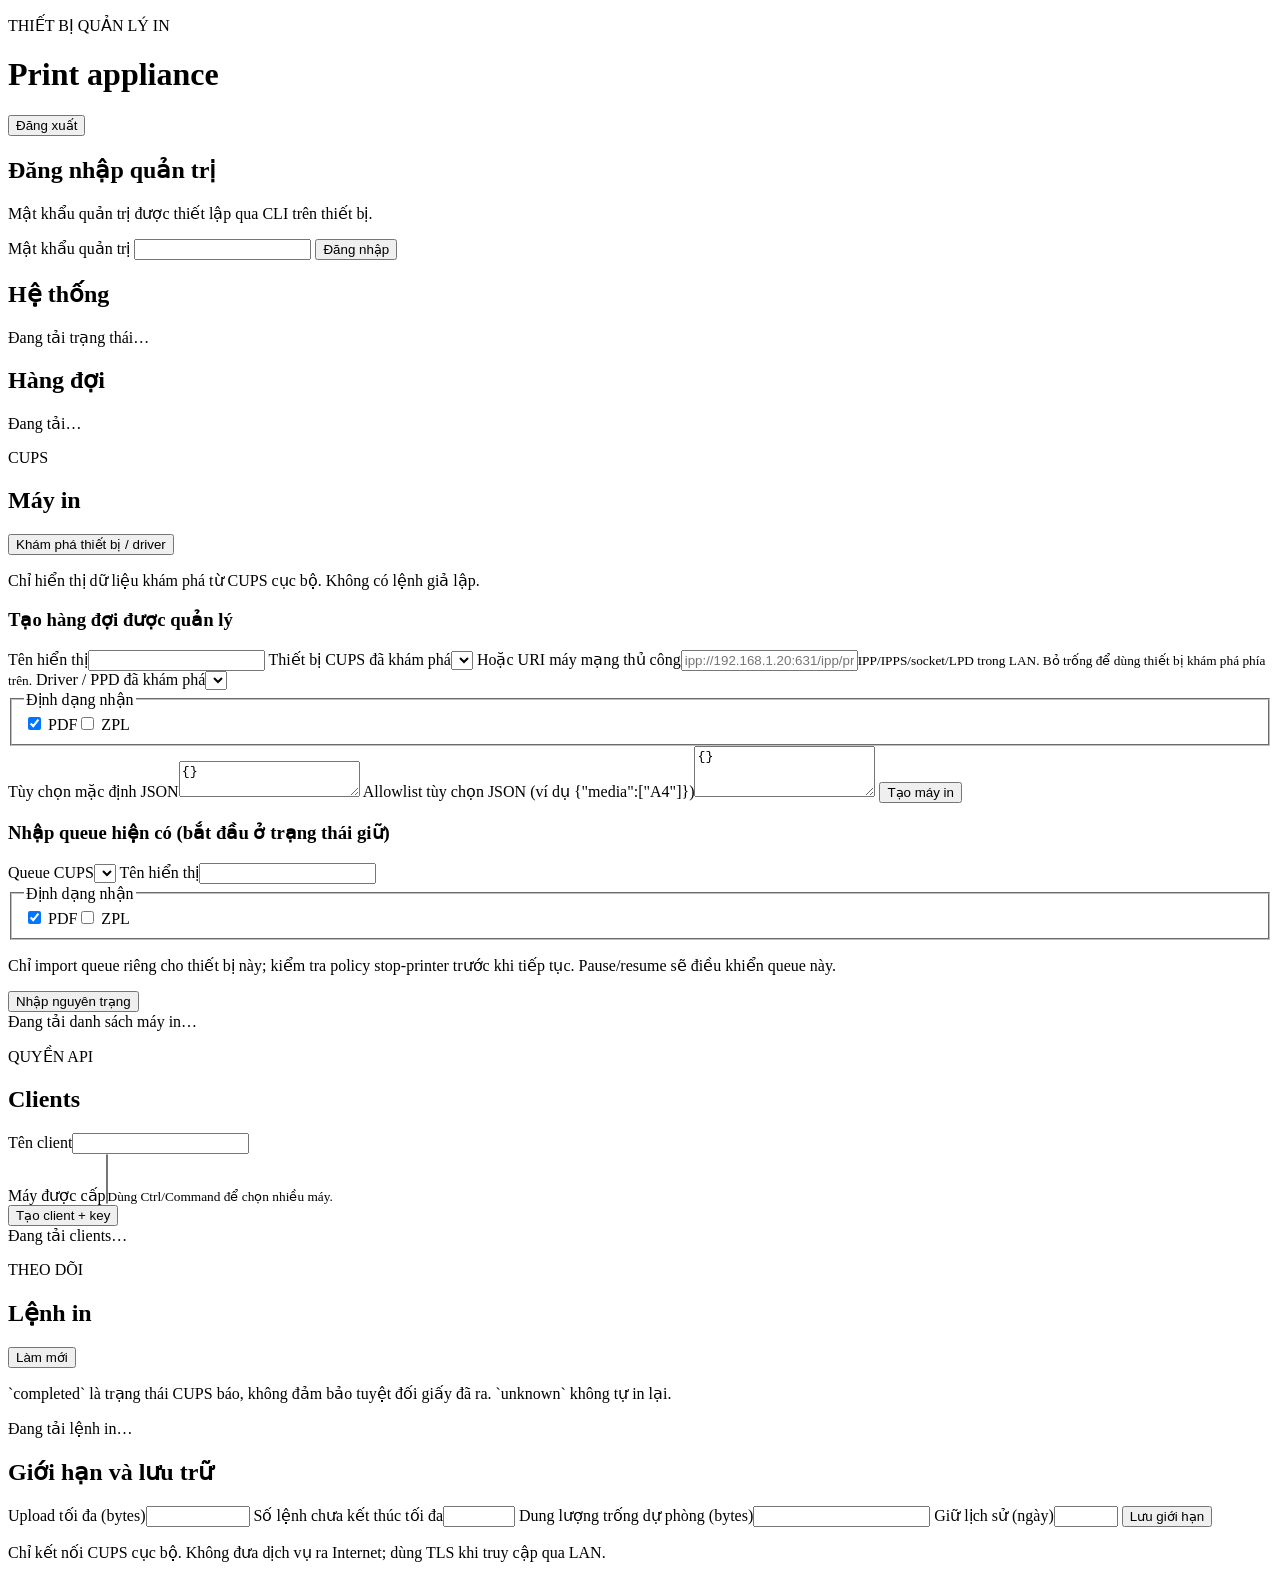
==== src/print_appliance/static/index.html @ 53491ac1 "Initial printer appliance implementation" ====
<!doctype html>
<html lang="vi">
<head>
  <meta charset="utf-8">
  <meta name="viewport" content="width=device-width, initial-scale=1">
  <meta name="color-scheme" content="light">
  <title>Print appliance · Quản trị</title>
  <link rel="stylesheet" href="/assets/style.css">
  <script src="/assets/app.js" defer></script>
</head>
<body>
  <header class="topbar">
    <div><p class="eyebrow">THIẾT BỊ QUẢN LÝ IN</p><h1>Print appliance</h1></div>
    <button id="logout" class="quiet hidden" type="button">Đăng xuất</button>
  </header>
  <main>
    <section id="notice" class="notice" role="status" aria-live="polite" hidden></section>
    <section id="login-panel" class="panel narrow">
      <h2>Đăng nhập quản trị</h2>
      <p>Mật khẩu quản trị được thiết lập qua CLI trên thiết bị.</p>
      <form id="login-form">
        <label for="password">Mật khẩu quản trị</label>
        <input id="password" name="password" type="password" autocomplete="current-password" required>
        <button type="submit">Đăng nhập</button>
      </form>
    </section>
    <div id="dashboard" class="hidden">
      <section class="overview">
        <article class="panel"><h2>Hệ thống</h2><div id="system-status" class="loading">Đang tải trạng thái…</div></article>
        <article class="panel"><h2>Hàng đợi</h2><div id="job-counts" class="loading">Đang tải…</div></article>
      </section>
      <section class="panel">
        <div class="section-heading"><div><p class="eyebrow">CUPS</p><h2>Máy in</h2></div><button id="discover" class="secondary" type="button">Khám phá thiết bị / driver</button></div>
        <p id="discovery-state" class="muted">Chỉ hiển thị dữ liệu khám phá từ CUPS cục bộ. Không có lệnh giả lập.</p>
        <div id="discovery" class="discovery hidden">
          <form id="managed-printer-form" class="subpanel">
            <h3>Tạo hàng đợi được quản lý</h3>
            <label for="printer-name">Tên hiển thị</label><input id="printer-name" required maxlength="120">
            <label for="device-uri">Thiết bị CUPS đã khám phá</label><select id="device-uri"></select>
            <label for="manual-uri">Hoặc URI máy mạng thủ công</label><input id="manual-uri" placeholder="ipp://192.168.1.20:631/ipp/print" aria-describedby="manual-uri-help"><small id="manual-uri-help">IPP/IPPS/socket/LPD trong LAN. Bỏ trống để dùng thiết bị khám phá phía trên.</small>
            <label for="driver">Driver / PPD đã khám phá</label><select id="driver" required></select>
            <fieldset><legend>Định dạng nhận</legend><label class="check"><input type="checkbox" name="format" value="pdf" checked> PDF</label><label class="check"><input type="checkbox" name="format" value="zpl"> ZPL</label></fieldset>
            <label for="default-options">Tùy chọn mặc định JSON</label><textarea id="default-options" rows="2">{}</textarea>
            <label for="allowed-options">Allowlist tùy chọn JSON (ví dụ {"media":["A4"]})</label><textarea id="allowed-options" rows="3">{}</textarea>
            <button type="submit">Tạo máy in</button>
          </form>
          <form id="import-form" class="subpanel">
            <h3>Nhập queue hiện có (bắt đầu ở trạng thái giữ)</h3>
            <label for="existing-queue">Queue CUPS</label><select id="existing-queue" required></select>
            <label for="import-name">Tên hiển thị</label><input id="import-name" required maxlength="120">
            <fieldset><legend>Định dạng nhận</legend><label class="check"><input type="checkbox" name="import-format" value="pdf" checked> PDF</label><label class="check"><input type="checkbox" name="import-format" value="zpl"> ZPL</label></fieldset>
            <p>Chỉ import queue riêng cho thiết bị này; kiểm tra policy stop-printer trước khi tiếp tục. Pause/resume sẽ điều khiển queue này.</p><button type="submit">Nhập nguyên trạng</button>
          </form>
        </div>
        <div id="printers" class="loading">Đang tải danh sách máy in…</div>
      </section>
      <section class="panel">
        <div class="section-heading"><div><p class="eyebrow">QUYỀN API</p><h2>Clients</h2></div></div>
        <form id="client-form" class="inline-form">
          <div><label for="client-name">Tên client</label><input id="client-name" required maxlength="120"></div>
          <div><label for="client-printers">Máy được cấp</label><select id="client-printers" multiple size="3" aria-describedby="client-help"></select><small id="client-help">Dùng Ctrl/Command để chọn nhiều máy.</small></div>
          <button type="submit">Tạo client + key</button>
        </form>
        <div id="clients" class="loading">Đang tải clients…</div>
      </section>
      <section class="panel">
        <div class="section-heading"><div><p class="eyebrow">THEO DÕI</p><h2>Lệnh in</h2></div><button id="refresh" class="secondary" type="button">Làm mới</button></div>
        <p class="muted">`completed` là trạng thái CUPS báo, không đảm bảo tuyệt đối giấy đã ra. `unknown` không tự in lại.</p>
        <div id="jobs" class="loading">Đang tải lệnh in…</div>
        <aside id="job-details" class="subpanel hidden" aria-live="polite"></aside>
      </section>
      <section class="panel">
        <h2>Giới hạn và lưu trữ</h2>
        <form id="settings-form" class="settings-grid">
          <label>Upload tối đa (bytes)<input name="max_upload_bytes" type="number" min="65536" max="536870912" required></label>
          <label>Số lệnh chưa kết thúc tối đa<input name="max_pending_jobs" type="number" min="1" max="10000" required></label>
          <label>Dung lượng trống dự phòng (bytes)<input name="min_free_bytes" type="number" min="0" required></label>
          <label>Giữ lịch sử (ngày)<input name="history_retention_days" type="number" min="1" max="3650" required></label>
          <button type="submit">Lưu giới hạn</button>
        </form>
      </section>
    </div>
  </main>
  <footer><p>Chỉ kết nối CUPS cục bộ. Không đưa dịch vụ ra Internet; dùng TLS khi truy cập qua LAN.</p></footer>
</body>
</html>
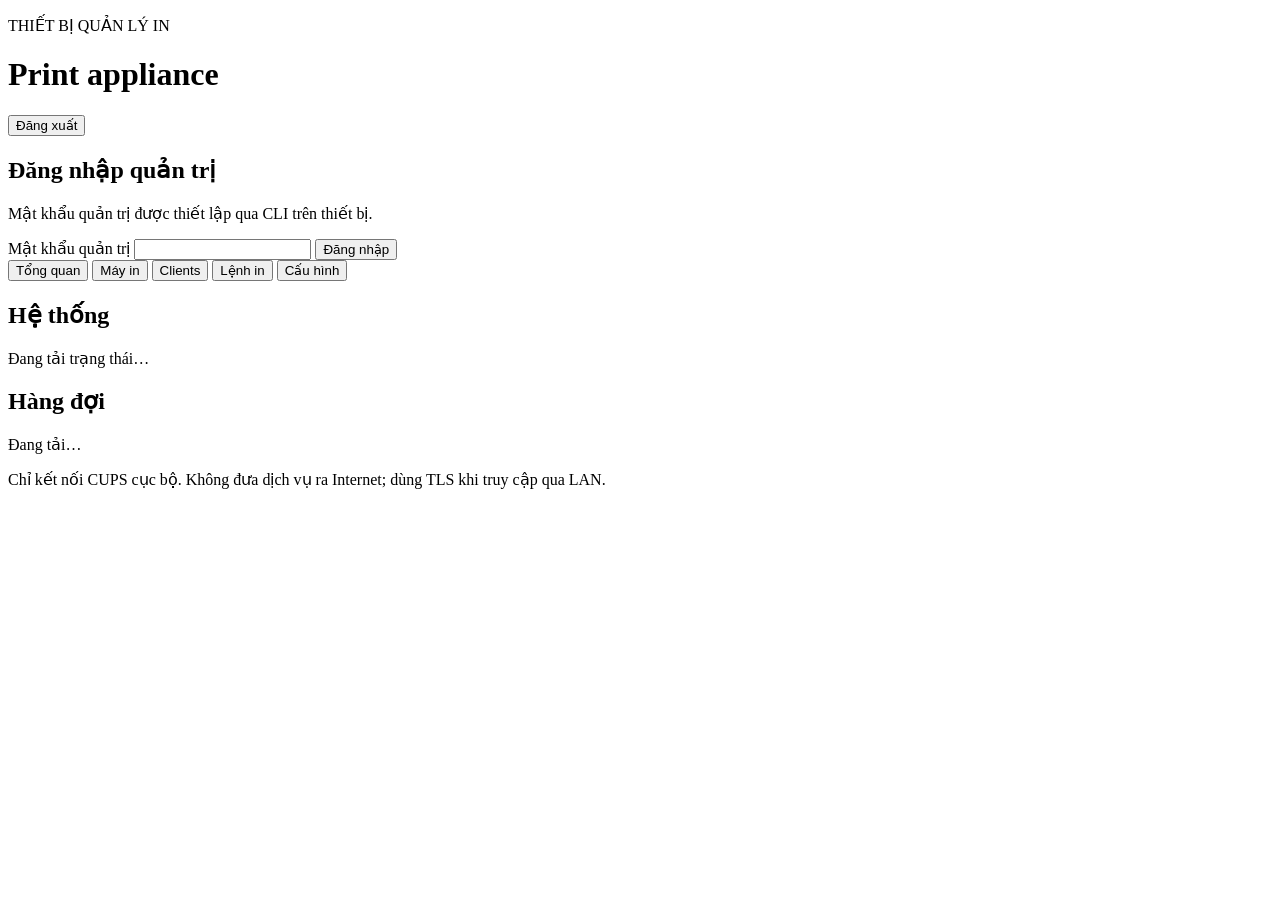
==== commit 0edc0caf: "Add admin function tabs and searchable driver selection" ====
--- a/src/print_appliance/static/index.html
+++ b/src/print_appliance/static/index.html
@@ -25,11 +25,20 @@
       </form>
     </section>
     <div id="dashboard" class="hidden">
-      <section class="overview">
-        <article class="panel"><h2>Hệ thống</h2><div id="system-status" class="loading">Đang tải trạng thái…</div></article>
-        <article class="panel"><h2>Hàng đợi</h2><div id="job-counts" class="loading">Đang tải…</div></article>
+      <nav class="tab-list" role="tablist" aria-label="Các chức năng quản trị">
+        <button id="tab-overview" type="button" role="tab" data-tab="overview" aria-controls="view-overview" aria-selected="true">Tổng quan</button>
+        <button id="tab-printers" type="button" role="tab" data-tab="printers" aria-controls="view-printers" aria-selected="false" tabindex="-1">Máy in</button>
+        <button id="tab-clients" type="button" role="tab" data-tab="clients" aria-controls="view-clients" aria-selected="false" tabindex="-1">Clients</button>
+        <button id="tab-jobs" type="button" role="tab" data-tab="jobs" aria-controls="view-jobs" aria-selected="false" tabindex="-1">Lệnh in</button>
+        <button id="tab-settings" type="button" role="tab" data-tab="settings" aria-controls="view-settings" aria-selected="false" tabindex="-1">Cấu hình</button>
+      </nav>
+      <section id="view-overview" class="tab-panel" role="tabpanel" aria-labelledby="tab-overview" tabindex="0">
+        <div class="overview">
+          <article class="panel"><h2>Hệ thống</h2><div id="system-status" class="loading">Đang tải trạng thái…</div></article>
+          <article class="panel"><h2>Hàng đợi</h2><div id="job-counts" class="loading">Đang tải…</div></article>
+        </div>
       </section>
-      <section class="panel">
+      <section id="view-printers" class="panel tab-panel" role="tabpanel" aria-labelledby="tab-printers" tabindex="0" hidden>
         <div class="section-heading"><div><p class="eyebrow">CUPS</p><h2>Máy in</h2></div><button id="discover" class="secondary" type="button">Khám phá thiết bị / driver</button></div>
         <p id="discovery-state" class="muted">Chỉ hiển thị dữ liệu khám phá từ CUPS cục bộ. Không có lệnh giả lập.</p>
         <div id="discovery" class="discovery hidden">
@@ -38,7 +47,10 @@
             <label for="printer-name">Tên hiển thị</label><input id="printer-name" required maxlength="120">
             <label for="device-uri">Thiết bị CUPS đã khám phá</label><select id="device-uri"></select>
             <label for="manual-uri">Hoặc URI máy mạng thủ công</label><input id="manual-uri" placeholder="ipp://192.168.1.20:631/ipp/print" aria-describedby="manual-uri-help"><small id="manual-uri-help">IPP/IPPS/socket/LPD trong LAN. Bỏ trống để dùng thiết bị khám phá phía trên.</small>
-            <label for="driver">Driver / PPD đã khám phá</label><select id="driver" required></select>
+            <label for="driver-search">Tìm driver theo tên / model</label>
+            <input id="driver-search" type="search" placeholder="Ví dụ: Canon, LBP6230, UFRII" autocomplete="off" aria-controls="driver" aria-describedby="driver-results">
+            <label for="driver">Driver / PPD đã khám phá</label><select id="driver" required aria-describedby="driver-results"></select>
+            <small id="driver-results" role="status" aria-live="polite">Khám phá CUPS để nạp danh sách driver.</small>
             <fieldset><legend>Định dạng nhận</legend><label class="check"><input type="checkbox" name="format" value="pdf" checked> PDF</label><label class="check"><input type="checkbox" name="format" value="zpl"> ZPL</label></fieldset>
             <label for="default-options">Tùy chọn mặc định JSON</label><textarea id="default-options" rows="2">{}</textarea>
             <label for="allowed-options">Allowlist tùy chọn JSON (ví dụ {"media":["A4"]})</label><textarea id="allowed-options" rows="3">{}</textarea>
@@ -54,7 +66,7 @@
         </div>
         <div id="printers" class="loading">Đang tải danh sách máy in…</div>
       </section>
-      <section class="panel">
+      <section id="view-clients" class="panel tab-panel" role="tabpanel" aria-labelledby="tab-clients" tabindex="0" hidden>
         <div class="section-heading"><div><p class="eyebrow">QUYỀN API</p><h2>Clients</h2></div></div>
         <form id="client-form" class="inline-form">
           <div><label for="client-name">Tên client</label><input id="client-name" required maxlength="120"></div>
@@ -63,13 +75,13 @@
         </form>
         <div id="clients" class="loading">Đang tải clients…</div>
       </section>
-      <section class="panel">
+      <section id="view-jobs" class="panel tab-panel" role="tabpanel" aria-labelledby="tab-jobs" tabindex="0" hidden>
         <div class="section-heading"><div><p class="eyebrow">THEO DÕI</p><h2>Lệnh in</h2></div><button id="refresh" class="secondary" type="button">Làm mới</button></div>
         <p class="muted">`completed` là trạng thái CUPS báo, không đảm bảo tuyệt đối giấy đã ra. `unknown` không tự in lại.</p>
         <div id="jobs" class="loading">Đang tải lệnh in…</div>
         <aside id="job-details" class="subpanel hidden" aria-live="polite"></aside>
       </section>
-      <section class="panel">
+      <section id="view-settings" class="panel tab-panel" role="tabpanel" aria-labelledby="tab-settings" tabindex="0" hidden>
         <h2>Giới hạn và lưu trữ</h2>
         <form id="settings-form" class="settings-grid">
           <label>Upload tối đa (bytes)<input name="max_upload_bytes" type="number" min="65536" max="536870912" required></label>
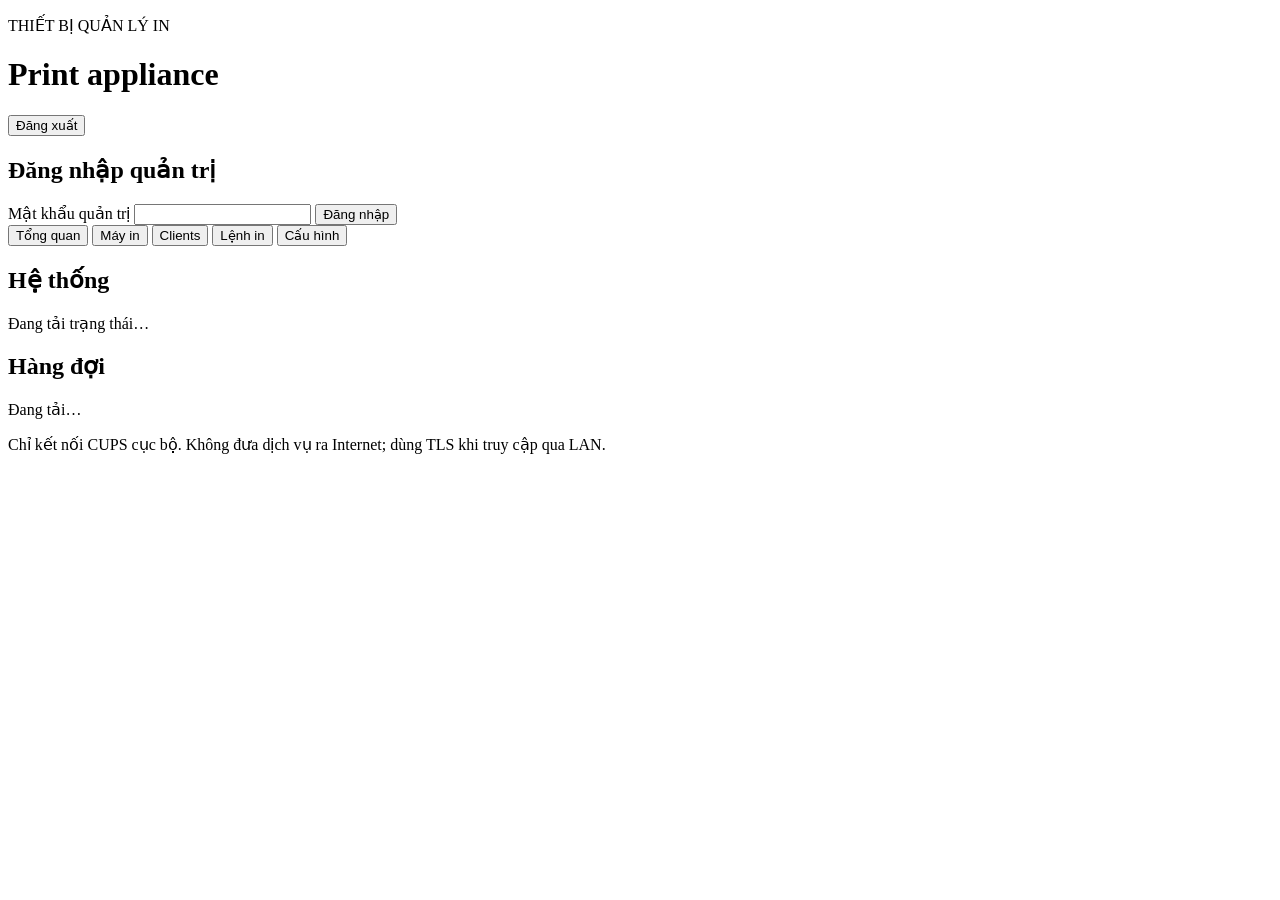
==== commit 7773c2bf: "Add safe printer and client CRUD with clearer admin controls" ====
--- a/src/print_appliance/static/index.html
+++ b/src/print_appliance/static/index.html
@@ -6,6 +6,7 @@
   <meta name="color-scheme" content="light">
   <title>Print appliance · Quản trị</title>
   <link rel="stylesheet" href="/assets/style.css">
+  <script src="/assets/controls.js" defer></script>
   <script src="/assets/app.js" defer></script>
 </head>
 <body>
@@ -14,12 +15,13 @@
     <button id="logout" class="quiet hidden" type="button">Đăng xuất</button>
   </header>
   <main>
+    <p id="busy-status" class="busy-status" role="status" hidden>Đang xử lý…</p>
     <section id="notice" class="notice" role="status" aria-live="polite" hidden></section>
     <section id="login-panel" class="panel narrow">
       <h2>Đăng nhập quản trị</h2>
-      <p>Mật khẩu quản trị được thiết lập qua CLI trên thiết bị.</p>
+
       <form id="login-form">
-        <label for="password">Mật khẩu quản trị</label>
+        <label for="password" data-help="Mật khẩu quản trị web được thiết lập trên thiết bị. Đây không phải mật khẩu SSH pi hay API key của client. Chỉ đăng nhập trên mạng nội bộ đáng tin cậy.">Mật khẩu quản trị</label>
         <input id="password" name="password" type="password" autocomplete="current-password" required>
         <button type="submit">Đăng nhập</button>
       </form>
@@ -39,29 +41,34 @@
         </div>
       </section>
       <section id="view-printers" class="panel tab-panel" role="tabpanel" aria-labelledby="tab-printers" tabindex="0" hidden>
-        <div class="section-heading"><div><p class="eyebrow">CUPS</p><h2>Máy in</h2></div><button id="discover" class="secondary" type="button">Khám phá thiết bị / driver</button></div>
-        <p id="discovery-state" class="muted">Chỉ hiển thị dữ liệu khám phá từ CUPS cục bộ. Không có lệnh giả lập.</p>
+        <div class="section-heading"><div><p class="eyebrow">CUPS</p><h2>Máy in</h2></div><button id="discover" class="secondary" type="button">Thêm máy in</button></div>
+        <p id="discovery-state" class="muted"></p>
         <div id="discovery" class="discovery hidden">
+          <div class="button-row add-mode" role="group" aria-label="Cách thêm máy in">
+            <button id="new-printer-mode" type="button" aria-pressed="true">Cấu hình máy mới</button>
+            <button id="import-printer-mode" class="secondary" type="button" aria-pressed="false">Dùng cấu hình có sẵn</button>
+            <button id="close-add" type="button" class="quiet">Đóng</button>
+          </div>
           <form id="managed-printer-form" class="subpanel">
-            <h3>Tạo hàng đợi được quản lý</h3>
-            <label for="printer-name">Tên hiển thị</label><input id="printer-name" required maxlength="120">
-            <label for="device-uri">Thiết bị CUPS đã khám phá</label><select id="device-uri"></select>
-            <label for="manual-uri">Hoặc URI máy mạng thủ công</label><input id="manual-uri" placeholder="ipp://192.168.1.20:631/ipp/print" aria-describedby="manual-uri-help"><small id="manual-uri-help">IPP/IPPS/socket/LPD trong LAN. Bỏ trống để dùng thiết bị khám phá phía trên.</small>
-            <label for="driver-search">Tìm driver theo tên / model</label>
-            <input id="driver-search" type="search" placeholder="Ví dụ: Canon, LBP6230, UFRII" autocomplete="off" aria-controls="driver" aria-describedby="driver-results">
-            <label for="driver">Driver / PPD đã khám phá</label><select id="driver" required aria-describedby="driver-results"></select>
-            <small id="driver-results" role="status" aria-live="polite">Khám phá CUPS để nạp danh sách driver.</small>
-            <fieldset><legend>Định dạng nhận</legend><label class="check"><input type="checkbox" name="format" value="pdf" checked> PDF</label><label class="check"><input type="checkbox" name="format" value="zpl"> ZPL</label></fieldset>
-            <label for="default-options">Tùy chọn mặc định JSON</label><textarea id="default-options" rows="2">{}</textarea>
-            <label for="allowed-options">Allowlist tùy chọn JSON (ví dụ {"media":["A4"]})</label><textarea id="allowed-options" rows="3">{}</textarea>
+            <h3>Cấu hình máy mới</h3>
+            <label for="printer-name" data-help-key="name">Tên hiển thị</label><input id="printer-name" required maxlength="120">
+            <label for="device-uri" data-help-key="uri">Thiết bị</label><select id="device-uri"></select>
+            <label for="driver-search" data-help-key="driver">Driver</label>
+            <div id="driver-picker"></div>
+            <fieldset><legend data-help-key="formats">Định dạng nhận</legend><label class="check"><input type="checkbox" name="format" value="pdf" checked> PDF</label><label class="check"><input type="checkbox" name="format" value="zpl"> ZPL</label></fieldset>
+            <details class="advanced"><summary>Nâng cao</summary>
+            <label for="manual-uri" data-help-key="uri">Địa chỉ mạng thủ công</label><input id="manual-uri" placeholder="ipp://192.168.1.20:631/ipp/print">
+            <label for="default-options" data-help-key="defaults">Tùy chọn mặc định (JSON)</label><textarea id="default-options" rows="2">{}</textarea>
+            <label for="allowed-options" data-help-key="allowed">Tùy chọn client được đổi (JSON)</label><textarea id="allowed-options" rows="3">{}</textarea>
+            </details>
             <button type="submit">Tạo máy in</button>
           </form>
-          <form id="import-form" class="subpanel">
-            <h3>Nhập queue hiện có (bắt đầu ở trạng thái giữ)</h3>
-            <label for="existing-queue">Queue CUPS</label><select id="existing-queue" required></select>
-            <label for="import-name">Tên hiển thị</label><input id="import-name" required maxlength="120">
-            <fieldset><legend>Định dạng nhận</legend><label class="check"><input type="checkbox" name="import-format" value="pdf" checked> PDF</label><label class="check"><input type="checkbox" name="import-format" value="zpl"> ZPL</label></fieldset>
-            <p>Chỉ import queue riêng cho thiết bị này; kiểm tra policy stop-printer trước khi tiếp tục. Pause/resume sẽ điều khiển queue này.</p><button type="submit">Nhập nguyên trạng</button>
+          <form id="import-form" class="subpanel" hidden>
+            <h3>Dùng cấu hình có sẵn</h3>
+            <label for="existing-queue" data-help-key="queue">Hàng đợi hệ thống</label><select id="existing-queue" required></select>
+            <label for="import-name" data-help-key="name">Tên hiển thị</label><input id="import-name" required maxlength="120">
+            <fieldset><legend data-help-key="formats">Định dạng nhận</legend><label class="check"><input type="checkbox" name="import-format" value="pdf" checked> PDF</label><label class="check"><input type="checkbox" name="import-format" value="zpl"> ZPL</label></fieldset>
+            <p>Máy bắt đầu tạm dừng. Sau khi đăng ký, nút tạm dừng/tiếp tục sẽ điều khiển hàng đợi CUPS này.</p><button type="submit">Đăng ký máy in</button>
           </form>
         </div>
         <div id="printers" class="loading">Đang tải danh sách máy in…</div>
@@ -69,25 +76,25 @@
       <section id="view-clients" class="panel tab-panel" role="tabpanel" aria-labelledby="tab-clients" tabindex="0" hidden>
         <div class="section-heading"><div><p class="eyebrow">QUYỀN API</p><h2>Clients</h2></div></div>
         <form id="client-form" class="inline-form">
-          <div><label for="client-name">Tên client</label><input id="client-name" required maxlength="120"></div>
-          <div><label for="client-printers">Máy được cấp</label><select id="client-printers" multiple size="3" aria-describedby="client-help"></select><small id="client-help">Dùng Ctrl/Command để chọn nhiều máy.</small></div>
+          <div><label for="client-name" data-help-key="client">Tên client</label><input id="client-name" required maxlength="120"></div>
+          <div><label for="client-printers" data-help-key="grants">Máy được cấp</label><select id="client-printers" multiple size="3"></select></div>
           <button type="submit">Tạo client + key</button>
         </form>
         <div id="clients" class="loading">Đang tải clients…</div>
       </section>
       <section id="view-jobs" class="panel tab-panel" role="tabpanel" aria-labelledby="tab-jobs" tabindex="0" hidden>
         <div class="section-heading"><div><p class="eyebrow">THEO DÕI</p><h2>Lệnh in</h2></div><button id="refresh" class="secondary" type="button">Làm mới</button></div>
-        <p class="muted">`completed` là trạng thái CUPS báo, không đảm bảo tuyệt đối giấy đã ra. `unknown` không tự in lại.</p>
+        <p class="muted">Hoàn thành là trạng thái hệ thống in báo, không phải xác nhận giấy đã ra. Lệnh chưa rõ kết quả không tự gửi lại.</p>
         <div id="jobs" class="loading">Đang tải lệnh in…</div>
         <aside id="job-details" class="subpanel hidden" aria-live="polite"></aside>
       </section>
       <section id="view-settings" class="panel tab-panel" role="tabpanel" aria-labelledby="tab-settings" tabindex="0" hidden>
         <h2>Giới hạn và lưu trữ</h2>
         <form id="settings-form" class="settings-grid">
-          <label>Upload tối đa (bytes)<input name="max_upload_bytes" type="number" min="65536" max="536870912" required></label>
-          <label>Số lệnh chưa kết thúc tối đa<input name="max_pending_jobs" type="number" min="1" max="10000" required></label>
-          <label>Dung lượng trống dự phòng (bytes)<input name="min_free_bytes" type="number" min="0" required></label>
-          <label>Giữ lịch sử (ngày)<input name="history_retention_days" type="number" min="1" max="3650" required></label>
+          <label data-help="Kích thước tối đa của một tệp PDF/ZPL, tính bằng byte. Ví dụ 10485760 tương đương 10 MiB. Tệp lớn hơn bị từ chối trước khi nhận lệnh.">Tệp tối đa (byte)<input name="max_upload_bytes" type="number" min="65536" max="536870912" required></label>
+          <label data-help="Tổng số lệnh đang chờ, đang giữ, đã giao hoặc chưa rõ kết quả được phép tồn tại. Đạt giới hạn thì từ chối lệnh mới; không xóa lệnh đã nhận.">Số lệnh đang xử lý tối đa<input name="max_pending_jobs" type="number" min="1" max="10000" required></label>
+          <label data-help="Dung lượng đĩa phải để trống sau khi nhận tệp, tính bằng byte. Ví dụ 104857600 là 100 MiB. Không đặt quá thấp vì thiết bị cần chỗ cho hệ điều hành và CUPS.">Đĩa trống dự phòng (byte)<input name="min_free_bytes" type="number" min="0" required></label>
+          <label data-help="Số ngày giữ chi tiết lệnh đã kết thúc, mặc định 30. Dấu chống trùng vẫn được giữ; không xóa lệnh đang chờ hoặc chưa rõ kết quả. Tệp đã kết thúc được dọn riêng. Thiết lập này không thay đổi lưu trữ của CUPS.">Giữ lịch sử (ngày)<input name="history_retention_days" type="number" min="1" max="3650" required></label>
           <button type="submit">Lưu giới hạn</button>
         </form>
       </section>
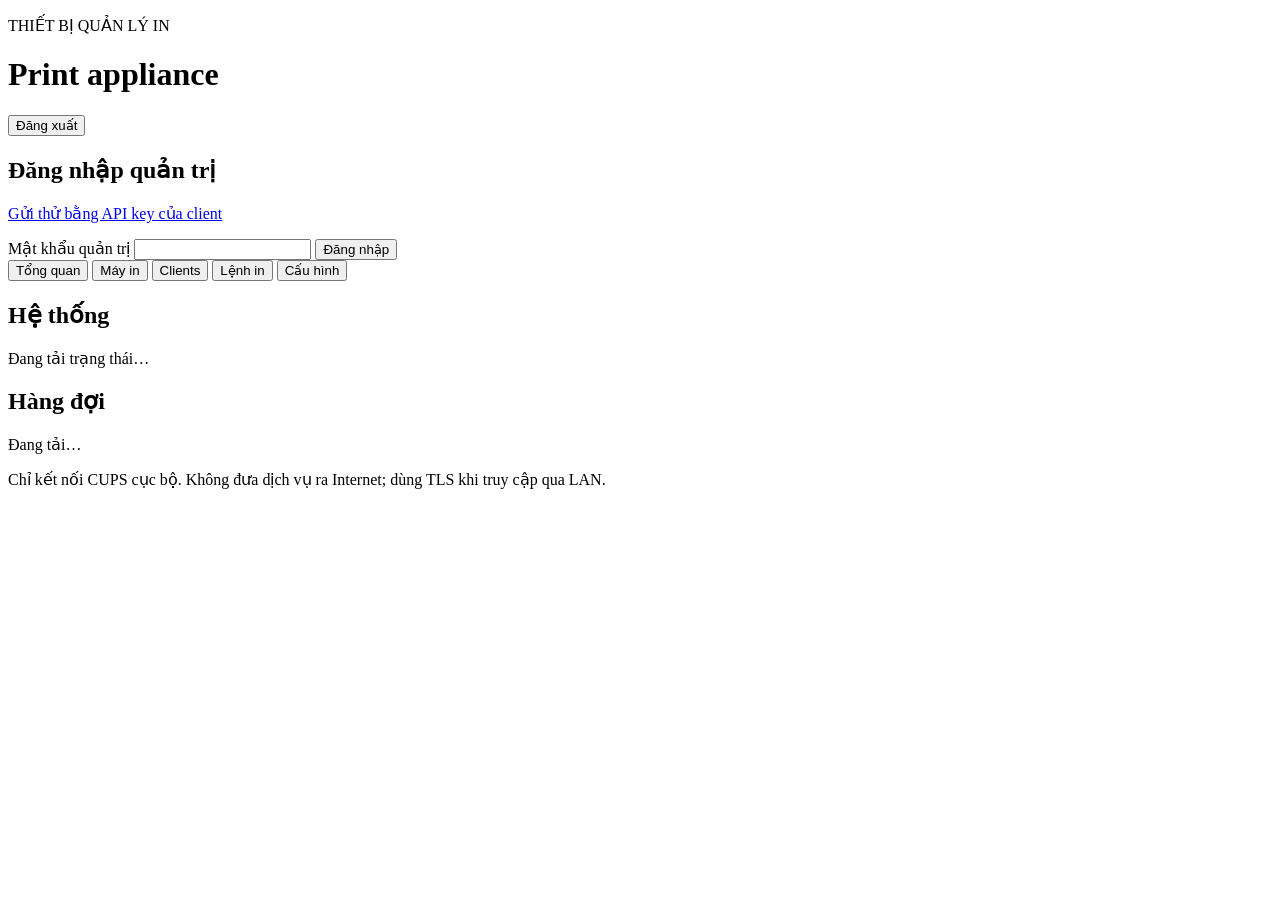
==== commit c21283b7: "Add offline client test page with safe print-request replay" ====
--- a/src/print_appliance/static/index.html
+++ b/src/print_appliance/static/index.html
@@ -19,6 +19,7 @@
     <section id="notice" class="notice" role="status" aria-live="polite" hidden></section>
     <section id="login-panel" class="panel narrow">
       <h2>Đăng nhập quản trị</h2>
+      <p><a href="/client">Gửi thử bằng API key của client</a></p>
 
       <form id="login-form">
         <label for="password" data-help="Mật khẩu quản trị web được thiết lập trên thiết bị. Đây không phải mật khẩu SSH pi hay API key của client. Chỉ đăng nhập trên mạng nội bộ đáng tin cậy.">Mật khẩu quản trị</label>
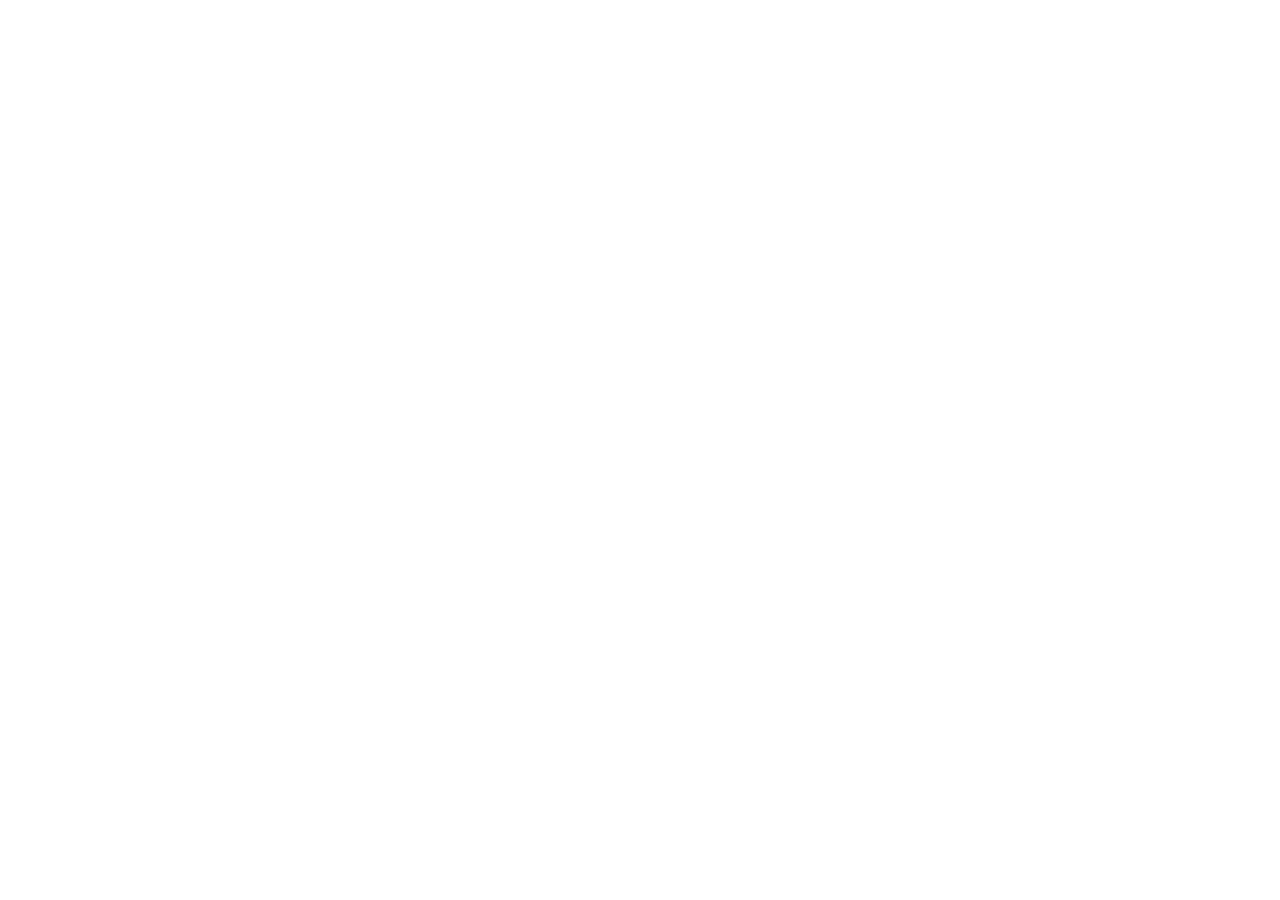
==== commit 8b5118cd: "Migrate admin and client UIs to offline React bundles" ====
--- a/src/print_appliance/static/index.html
+++ b/src/print_appliance/static/index.html
@@ -6,101 +6,9 @@
   <meta name="color-scheme" content="light">
   <title>Print appliance · Quản trị</title>
   <link rel="stylesheet" href="/assets/style.css">
-  <script src="/assets/controls.js" defer></script>
   <script src="/assets/app.js" defer></script>
 </head>
 <body>
-  <header class="topbar">
-    <div><p class="eyebrow">THIẾT BỊ QUẢN LÝ IN</p><h1>Print appliance</h1></div>
-    <button id="logout" class="quiet hidden" type="button">Đăng xuất</button>
-  </header>
-  <main>
-    <p id="busy-status" class="busy-status" role="status" hidden>Đang xử lý…</p>
-    <section id="notice" class="notice" role="status" aria-live="polite" hidden></section>
-    <section id="login-panel" class="panel narrow">
-      <h2>Đăng nhập quản trị</h2>
-      <p><a href="/client">Gửi thử bằng API key của client</a></p>
-
-      <form id="login-form">
-        <label for="password" data-help="Mật khẩu quản trị web được thiết lập trên thiết bị. Đây không phải mật khẩu SSH pi hay API key của client. Chỉ đăng nhập trên mạng nội bộ đáng tin cậy.">Mật khẩu quản trị</label>
-        <input id="password" name="password" type="password" autocomplete="current-password" required>
-        <button type="submit">Đăng nhập</button>
-      </form>
-    </section>
-    <div id="dashboard" class="hidden">
-      <nav class="tab-list" role="tablist" aria-label="Các chức năng quản trị">
-        <button id="tab-overview" type="button" role="tab" data-tab="overview" aria-controls="view-overview" aria-selected="true">Tổng quan</button>
-        <button id="tab-printers" type="button" role="tab" data-tab="printers" aria-controls="view-printers" aria-selected="false" tabindex="-1">Máy in</button>
-        <button id="tab-clients" type="button" role="tab" data-tab="clients" aria-controls="view-clients" aria-selected="false" tabindex="-1">Clients</button>
-        <button id="tab-jobs" type="button" role="tab" data-tab="jobs" aria-controls="view-jobs" aria-selected="false" tabindex="-1">Lệnh in</button>
-        <button id="tab-settings" type="button" role="tab" data-tab="settings" aria-controls="view-settings" aria-selected="false" tabindex="-1">Cấu hình</button>
-      </nav>
-      <section id="view-overview" class="tab-panel" role="tabpanel" aria-labelledby="tab-overview" tabindex="0">
-        <div class="overview">
-          <article class="panel"><h2>Hệ thống</h2><div id="system-status" class="loading">Đang tải trạng thái…</div></article>
-          <article class="panel"><h2>Hàng đợi</h2><div id="job-counts" class="loading">Đang tải…</div></article>
-        </div>
-      </section>
-      <section id="view-printers" class="panel tab-panel" role="tabpanel" aria-labelledby="tab-printers" tabindex="0" hidden>
-        <div class="section-heading"><div><p class="eyebrow">CUPS</p><h2>Máy in</h2></div><button id="discover" class="secondary" type="button">Thêm máy in</button></div>
-        <p id="discovery-state" class="muted"></p>
-        <div id="discovery" class="discovery hidden">
-          <div class="button-row add-mode" role="group" aria-label="Cách thêm máy in">
-            <button id="new-printer-mode" type="button" aria-pressed="true">Cấu hình máy mới</button>
-            <button id="import-printer-mode" class="secondary" type="button" aria-pressed="false">Dùng cấu hình có sẵn</button>
-            <button id="close-add" type="button" class="quiet">Đóng</button>
-          </div>
-          <form id="managed-printer-form" class="subpanel">
-            <h3>Cấu hình máy mới</h3>
-            <label for="printer-name" data-help-key="name">Tên hiển thị</label><input id="printer-name" required maxlength="120">
-            <label for="device-uri" data-help-key="uri">Thiết bị</label><select id="device-uri"></select>
-            <label for="driver-search" data-help-key="driver">Driver</label>
-            <div id="driver-picker"></div>
-            <fieldset><legend data-help-key="formats">Định dạng nhận</legend><label class="check"><input type="checkbox" name="format" value="pdf" checked> PDF</label><label class="check"><input type="checkbox" name="format" value="zpl"> ZPL</label></fieldset>
-            <details class="advanced"><summary>Nâng cao</summary>
-            <label for="manual-uri" data-help-key="uri">Địa chỉ mạng thủ công</label><input id="manual-uri" placeholder="ipp://192.168.1.20:631/ipp/print">
-            <label for="default-options" data-help-key="defaults">Tùy chọn mặc định (JSON)</label><textarea id="default-options" rows="2">{}</textarea>
-            <label for="allowed-options" data-help-key="allowed">Tùy chọn client được đổi (JSON)</label><textarea id="allowed-options" rows="3">{}</textarea>
-            </details>
-            <button type="submit">Tạo máy in</button>
-          </form>
-          <form id="import-form" class="subpanel" hidden>
-            <h3>Dùng cấu hình có sẵn</h3>
-            <label for="existing-queue" data-help-key="queue">Hàng đợi hệ thống</label><select id="existing-queue" required></select>
-            <label for="import-name" data-help-key="name">Tên hiển thị</label><input id="import-name" required maxlength="120">
-            <fieldset><legend data-help-key="formats">Định dạng nhận</legend><label class="check"><input type="checkbox" name="import-format" value="pdf" checked> PDF</label><label class="check"><input type="checkbox" name="import-format" value="zpl"> ZPL</label></fieldset>
-            <p>Máy bắt đầu tạm dừng. Sau khi đăng ký, nút tạm dừng/tiếp tục sẽ điều khiển hàng đợi CUPS này.</p><button type="submit">Đăng ký máy in</button>
-          </form>
-        </div>
-        <div id="printers" class="loading">Đang tải danh sách máy in…</div>
-      </section>
-      <section id="view-clients" class="panel tab-panel" role="tabpanel" aria-labelledby="tab-clients" tabindex="0" hidden>
-        <div class="section-heading"><div><p class="eyebrow">QUYỀN API</p><h2>Clients</h2></div></div>
-        <form id="client-form" class="inline-form">
-          <div><label for="client-name" data-help-key="client">Tên client</label><input id="client-name" required maxlength="120"></div>
-          <div><label for="client-printers" data-help-key="grants">Máy được cấp</label><select id="client-printers" multiple size="3"></select></div>
-          <button type="submit">Tạo client + key</button>
-        </form>
-        <div id="clients" class="loading">Đang tải clients…</div>
-      </section>
-      <section id="view-jobs" class="panel tab-panel" role="tabpanel" aria-labelledby="tab-jobs" tabindex="0" hidden>
-        <div class="section-heading"><div><p class="eyebrow">THEO DÕI</p><h2>Lệnh in</h2></div><button id="refresh" class="secondary" type="button">Làm mới</button></div>
-        <p class="muted">Hoàn thành là trạng thái hệ thống in báo, không phải xác nhận giấy đã ra. Lệnh chưa rõ kết quả không tự gửi lại.</p>
-        <div id="jobs" class="loading">Đang tải lệnh in…</div>
-        <aside id="job-details" class="subpanel hidden" aria-live="polite"></aside>
-      </section>
-      <section id="view-settings" class="panel tab-panel" role="tabpanel" aria-labelledby="tab-settings" tabindex="0" hidden>
-        <h2>Giới hạn và lưu trữ</h2>
-        <form id="settings-form" class="settings-grid">
-          <label data-help="Kích thước tối đa của một tệp PDF/ZPL, tính bằng byte. Ví dụ 10485760 tương đương 10 MiB. Tệp lớn hơn bị từ chối trước khi nhận lệnh.">Tệp tối đa (byte)<input name="max_upload_bytes" type="number" min="65536" max="536870912" required></label>
-          <label data-help="Tổng số lệnh đang chờ, đang giữ, đã giao hoặc chưa rõ kết quả được phép tồn tại. Đạt giới hạn thì từ chối lệnh mới; không xóa lệnh đã nhận.">Số lệnh đang xử lý tối đa<input name="max_pending_jobs" type="number" min="1" max="10000" required></label>
-          <label data-help="Dung lượng đĩa phải để trống sau khi nhận tệp, tính bằng byte. Ví dụ 104857600 là 100 MiB. Không đặt quá thấp vì thiết bị cần chỗ cho hệ điều hành và CUPS.">Đĩa trống dự phòng (byte)<input name="min_free_bytes" type="number" min="0" required></label>
-          <label data-help="Số ngày giữ chi tiết lệnh đã kết thúc, mặc định 30. Dấu chống trùng vẫn được giữ; không xóa lệnh đang chờ hoặc chưa rõ kết quả. Tệp đã kết thúc được dọn riêng. Thiết lập này không thay đổi lưu trữ của CUPS.">Giữ lịch sử (ngày)<input name="history_retention_days" type="number" min="1" max="3650" required></label>
-          <button type="submit">Lưu giới hạn</button>
-        </form>
-      </section>
-    </div>
-  </main>
-  <footer><p>Chỉ kết nối CUPS cục bộ. Không đưa dịch vụ ra Internet; dùng TLS khi truy cập qua LAN.</p></footer>
+  <div id="root"></div>
 </body>
 </html>
